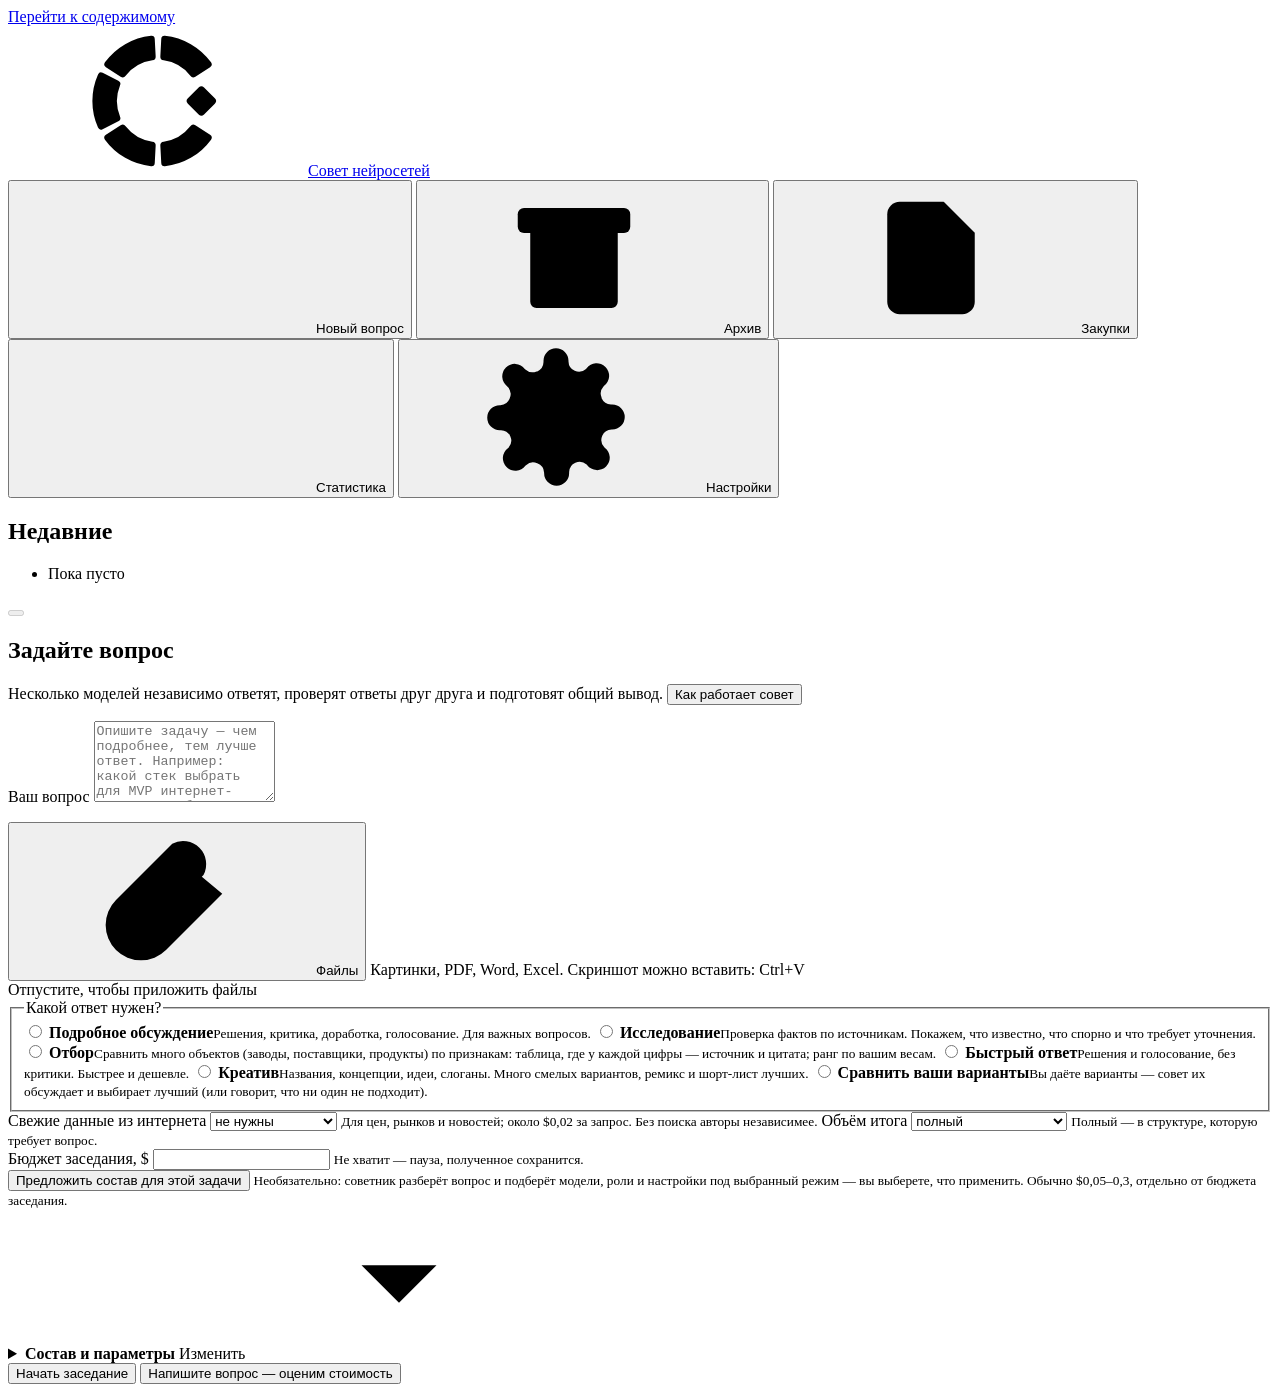
==== ai-council/council/web/static/index.html @ 6a0c6c15 "«Отбор»: таблица заполняется на глазах — строки короткого списка, «заполняется…», ячейки со статусам" ====
<!doctype html>
<html lang="ru">
<head>
  <meta charset="utf-8">
  <meta name="viewport" content="width=device-width, initial-scale=1, viewport-fit=cover">
  <meta name="color-scheme" content="light dark">
  <meta name="theme-color" content="#ffffff" media="(prefers-color-scheme: light)">
  <meta name="theme-color" content="#18233d" media="(prefers-color-scheme: dark)">
  <title>Совет нейросетей</title>
  <link rel="icon" href="/static/brand/favicon.ico" sizes="any">
  <link rel="icon" href="/static/brand/icon.svg" type="image/svg+xml">
  <link rel="apple-touch-icon" href="/static/brand/apple-touch-icon.png">
  <link rel="stylesheet" href="/static/style.css">
</head>
<body>
<svg width="0" height="0" style="position:absolute" aria-hidden="true">
  <symbol id="i-mark" viewBox="0 0 512 512"><path style="fill:var(--logo-seg)" d="M 437.0602,387.8834 A 224,224 0 0 1 279.6843,478.7444 Q 267.7233,479.6930 267.0952,467.7095 L 263.9551,407.7917 Q 263.3270,395.8081 275.2690,394.6676 A 140,140 0 0 0 366.4552,342.0213 Q 373.4139,332.2495 383.4779,338.7851 L 433.7982,371.4635 Q 443.8622,377.9991 437.0602,387.8834 Z"/><path style="fill:var(--logo-seg)" d="M 232.3157,478.7444 A 224,224 0 0 1 74.9398,387.8834 Q 68.1378,377.9991 78.2018,371.4635 L 128.5221,338.7851 Q 138.5861,332.2495 145.5448,342.0213 A 140,140 0 0 0 236.7310,394.6676 Q 248.6730,395.8081 248.0449,407.7917 L 244.9048,467.7095 Q 244.2767,479.6930 232.3157,478.7444 Z"/><path style="fill:var(--logo-seg)" d="M 51.2556,346.8610 A 224,224 0 0 1 51.2556,165.1390 Q 56.4145,154.3061 67.1066,159.7540 L 120.5670,186.9934 Q 131.2591,192.4413 126.2758,203.3537 A 140,140 0 0 0 126.2758,308.6463 Q 131.2591,319.5587 120.5670,325.0066 L 67.1066,352.2460 Q 56.4145,357.6939 51.2556,346.8610 Z"/><path style="fill:var(--logo-seg)" d="M 74.9398,124.1166 A 224,224 0 0 1 232.3157,33.2556 Q 244.2767,32.3070 244.9048,44.2905 L 248.0449,104.2083 Q 248.6730,116.1919 236.7310,117.3324 A 140,140 0 0 0 145.5448,169.9787 Q 138.5861,179.7505 128.5221,173.2149 L 78.2018,140.5365 Q 68.1378,134.0009 74.9398,124.1166 Z"/><path style="fill:var(--logo-seg-l)" d="M 279.6843,33.2556 A 224,224 0 0 1 437.0602,124.1166 Q 443.8622,134.0009 433.7982,140.5365 L 383.4779,173.2149 Q 373.4139,179.7505 366.4552,169.9787 A 140,140 0 0 0 275.2690,117.3324 Q 263.3270,116.1919 263.9551,104.2083 L 267.0952,44.2905 Q 267.7233,32.3070 279.6843,33.2556 Z"/><rect style="fill:var(--logo-dec)" x="365" y="217" width="78" height="78" rx="13" transform="rotate(45 404 256)"/></symbol>
  <symbol id="i-plus" viewBox="0 0 24 24"><path d="M12 5v14M5 12h14"/></symbol>
  <symbol id="i-archive" viewBox="0 0 24 24"><rect x="3" y="4" width="18" height="4" rx="1"/><path d="M5 8v11a1 1 0 0 0 1 1h12a1 1 0 0 0 1-1V8M10 12h4"/></symbol>
  <symbol id="i-chart" viewBox="0 0 24 24"><path d="M4 20V11M10 20V5M16 20v-6M21 20H3"/></symbol>
  <symbol id="i-gear" viewBox="0 0 24 24"><circle cx="12" cy="12" r="3"/><path d="M19.4 15a1.7 1.7 0 0 0 .3 1.8l.1.1a2 2 0 1 1-2.8 2.8l-.1-.1a1.7 1.7 0 0 0-1.8-.3 1.7 1.7 0 0 0-1 1.5V21a2 2 0 1 1-4 0v-.1a1.7 1.7 0 0 0-1.1-1.5 1.7 1.7 0 0 0-1.8.3l-.1.1a2 2 0 1 1-2.8-2.8l.1-.1a1.7 1.7 0 0 0 .3-1.8 1.7 1.7 0 0 0-1.5-1H3a2 2 0 1 1 0-4h.1a1.7 1.7 0 0 0 1.5-1.1 1.7 1.7 0 0 0-.3-1.8l-.1-.1a2 2 0 1 1 2.8-2.8l.1.1a1.7 1.7 0 0 0 1.8.3H9a1.7 1.7 0 0 0 1-1.5V3a2 2 0 1 1 4 0v.1a1.7 1.7 0 0 0 1 1.5 1.7 1.7 0 0 0 1.8-.3l.1-.1a2 2 0 1 1 2.8 2.8l-.1.1a1.7 1.7 0 0 0-.3 1.8V9a1.7 1.7 0 0 0 1.5 1H21a2 2 0 1 1 0 4h-.1a1.7 1.7 0 0 0-1.5 1z"/></symbol>
  <symbol id="i-clip" viewBox="0 0 24 24"><path d="m21 11-9 9a5.5 5.5 0 0 1-8-8l9-9a3.7 3.7 0 0 1 5 5l-9 9a1.8 1.8 0 0 1-2.6-2.6l8.5-8.5"/></symbol>
  <symbol id="i-mic" viewBox="0 0 24 24"><rect x="9" y="2" width="6" height="12" rx="3"/><path d="M5 10a7 7 0 0 0 14 0M12 17v5"/></symbol>
  <symbol id="i-stop" viewBox="0 0 24 24"><rect x="6" y="6" width="12" height="12" rx="2"/></symbol>
  <symbol id="i-pause" viewBox="0 0 24 24"><path d="M9 5v14M15 5v14"/></symbol>
  <symbol id="i-chev" viewBox="0 0 24 24"><path d="m9 6 6 6-6 6"/></symbol>
  <symbol id="i-down" viewBox="0 0 24 24"><path d="m6 9 6 6 6-6"/></symbol>
  <symbol id="i-dl" viewBox="0 0 24 24"><path d="M12 4v11m0 0-4-4m4 4 4-4M5 20h14"/></symbol>
  <symbol id="i-msg" viewBox="0 0 24 24"><path d="M21 12a8 8 0 0 1-11.6 7.1L4 20l1-4.6A8 8 0 1 1 21 12z"/></symbol>
  <symbol id="i-repeat" viewBox="0 0 24 24"><path d="M17 2l3 3-3 3"/><path d="M4 11V9a4 4 0 0 1 4-4h12M7 22l-3-3 3-3"/><path d="M20 13v2a4 4 0 0 1-4 4H4"/></symbol>
  <symbol id="i-check" viewBox="0 0 24 24"><path d="m5 12 5 5 9-10"/></symbol>
  <symbol id="i-x" viewBox="0 0 24 24"><path d="M6 6l12 12M18 6 6 18"/></symbol>
  <symbol id="i-trash" viewBox="0 0 24 24"><path d="M4 7h16M10 11v6M14 11v6M6 7l1 12a2 2 0 0 0 2 2h6a2 2 0 0 0 2-2l1-12M9 7V4h6v3"/></symbol>
  <symbol id="i-ext" viewBox="0 0 24 24"><path d="M14 4h6v6M20 4l-9 9M18 14v5a1 1 0 0 1-1 1H5a1 1 0 0 1-1-1V7a1 1 0 0 1 1-1h5"/></symbol>
  <symbol id="i-expand" viewBox="0 0 24 24"><path d="M15 3h6v6M9 21H3v-6M21 3l-7 7M3 21l7-7"/></symbol>
  <symbol id="i-search" viewBox="0 0 24 24"><circle cx="11" cy="11" r="7"/><path d="m20 20-3.5-3.5"/></symbol>
  <symbol id="i-file" viewBox="0 0 24 24"><path d="M14 3H7a2 2 0 0 0-2 2v14a2 2 0 0 0 2 2h10a2 2 0 0 0 2-2V8z"/><path d="M14 3v5h5"/></symbol>
  <symbol id="i-log" viewBox="0 0 24 24"><path d="M8 6h13M8 12h13M8 18h13M3 6h.01M3 12h.01M3 18h.01"/></symbol>
</svg>

<a class="skip" href="#main">Перейти к содержимому</a>

<div class="app">
  <aside class="rail" aria-label="Меню">
    <a class="brand" id="brandLink" href="./" title="На стартовый экран" aria-label="Совет нейросетей — на стартовый экран"><svg class="mark" aria-hidden="true"><use href="#i-mark"/></svg><span class="brand-name">Совет нейросетей</span></a>
    <nav class="nav" aria-label="Разделы">
      <button id="newBtn" type="button" class="nav-item" data-view="empty"><svg class="ic" aria-hidden="true"><use href="#i-plus"/></svg><span>Новый<span class="hide-sm"> вопрос</span></span></button>
      <button id="archiveBtn" type="button" class="nav-item" data-view="archive"><svg class="ic" aria-hidden="true"><use href="#i-archive"/></svg><span>Архив</span></button>
      <button id="projectsBtn" type="button" class="nav-item" data-view="projects"><svg class="ic" aria-hidden="true"><use href="#i-file"/></svg><span>Закупки</span></button>
      <button id="statsBtn" type="button" class="nav-item" data-view="stats"><svg class="ic" aria-hidden="true"><use href="#i-chart"/></svg><span>Статистика</span></button>
      <button id="settingsBtn" type="button" class="nav-item" data-view="settings"><svg class="ic" aria-hidden="true"><use href="#i-gear"/></svg><span>Настройки</span><span id="updDot" class="upd-dot" hidden title="Есть обновление программы"></span></button>
    </nav>
    <section class="recent" aria-labelledby="recentTitle">
      <h2 id="recentTitle" class="recent-title">Недавние</h2>
      <ul id="history"><li class="muted small">Пока пусто</li></ul>
      <button id="allArchiveBtn" type="button" class="link" hidden>Весь архив →</button>
    </section>
    <div class="rail-foot"><button id="keyStatus" type="button" class="pill" disabled></button></div>
  </aside>

  <main id="main" tabindex="-1">
    <!-- ============================================================ новый вопрос -->
    <section id="empty" class="view compose" aria-labelledby="composeTitle">
      <header class="page-head">
        <h1 id="composeTitle">Задайте вопрос</h1>
        <p class="lead">Несколько моделей независимо ответят, проверят ответы друг друга и подготовят общий вывод.
          <button type="button" class="link" id="howBtn" aria-expanded="false" aria-controls="howBox">Как работает совет</button></p>
        <div id="howBox" class="how-box muted small" hidden>
          Каждая модель вслепую пишет свой вариант. Потом модели анонимно критикуют чужие варианты, авторы их дорабатывают,
          и все голосуют — свой вариант оценить нельзя. Председатель (одна из моделей) пишет итог: берёт лучший вариант и
          ценное из остальных. В «Исследовании» утверждения вариантов ещё и проверяются поиском по источникам.
        </div>
      </header>
      <div id="pausedBanner" class="alert paused" hidden></div>
      <form id="form" autocomplete="off" novalidate>
        <div class="compose-grid">
          <div class="compose-main">
            <div id="formBanner" class="banner" hidden>
              <span id="formBannerText"></span>
              <button type="button" id="formBannerX" class="icon-btn" aria-label="Отменить"><svg class="ic"><use href="#i-x"/></svg></button>
            </div>

            <div id="dropzone" class="qbox">
              <label for="question" class="label q-label">Ваш вопрос</label>
              <textarea id="question" rows="5" required
                placeholder="Опишите задачу — чем подробнее, тем лучше ответ. Например: какой стек выбрать для MVP интернет-магазина с бюджетом 1 млн ₽?"></textarea>
              <ul id="attList" class="att-list" aria-label="Вложения"></ul>
              <div class="qbox-tools">
                <button type="button" id="attachBtn" class="chip-btn"><svg class="ic" aria-hidden="true"><use href="#i-clip"/></svg>Файлы</button>
                <button type="button" id="micBtn" class="chip-btn mic" hidden><svg class="ic" aria-hidden="true"><use href="#i-mic"/></svg><span id="micText">Голосом</span></button>
                <span class="qbox-hint hint" id="uploadHint">Картинки, PDF, Word, Excel. Скриншот можно вставить: Ctrl+V</span>
                <input id="fileInput" type="file" multiple hidden>
              </div>
              <div class="drop-overlay" aria-hidden="true">Отпустите, чтобы приложить файлы</div>
            </div>

            <fieldset class="modes" id="modeSeg">
              <legend class="label">Какой ответ нужен?</legend>
              <label class="mode-card"><input type="radio" name="mode" value="debate">
                <span class="mode-txt"><b>Подробное обсуждение</b><small>Решения, критика, доработка, голосование. Для важных вопросов.</small></span>
                <span class="mode-meta" data-meta="debate"></span></label>
              <label class="mode-card"><input type="radio" name="mode" value="research">
                <span class="mode-txt"><b>Исследование</b><small>Проверка фактов по источникам. Покажем, что известно, что спорно и что требует уточнения.</small></span>
                <span class="mode-meta" data-meta="research"></span></label>
              <label class="mode-card"><input type="radio" name="mode" value="selection">
                <span class="mode-txt"><b>Отбор</b><small>Сравнить много объектов (заводы, поставщики, продукты) по признакам: таблица, где у каждой цифры — источник и цитата; ранг по вашим весам.</small></span>
                <span class="mode-meta" data-meta="selection"></span></label>
              <label class="mode-card"><input type="radio" name="mode" value="quick">
                <span class="mode-txt"><b>Быстрый ответ</b><small>Решения и голосование, без критики. Быстрее и дешевле.</small></span>
                <span class="mode-meta" data-meta="quick"></span></label>
              <label class="mode-card"><input type="radio" name="mode" value="creative">
                <span class="mode-txt"><b>Креатив</b><small>Названия, концепции, идеи, слоганы. Много смелых вариантов, ремикс и шорт-лист лучших.</small></span>
                <span class="mode-meta" data-meta="creative"></span></label>
              <label class="mode-card"><input type="radio" name="mode" value="evaluate">
                <span class="mode-txt"><b>Сравнить ваши варианты</b><small>Вы даёте варианты — совет их обсуждает и выбирает лучший (или говорит, что ни один не подходит).</small></span>
                <span class="mode-meta" data-meta="evaluate"></span></label>
            </fieldset>
            <small id="modeHint" class="sr-only" aria-live="polite"></small>

            <div class="decisions" id="decisions">
              <label class="field" id="depthField" hidden><span class="label">Глубина исследования</span>
                <select id="depth">
                  <option value="">как в настройках</option>
                  <option value="fast">Быстро и дёшево</option>
                  <option value="standard">Стандарт</option>
                  <option value="deep">Тщательно — много сущностей</option>
                  <option value="catalog">Каталог — проверить каждый объект из списка в задании</option>
                </select>
                <small class="hint" id="depthHint"></small></label>
              <div class="field sel-opts" id="selectionField" hidden>
                <label class="field"><span class="label">С чего начать</span>
                  <select id="selStart">
                    <option value="auto">сам решит: есть список в задании — проверить его, нет — найти</option>
                    <option value="find">найти кандидатов с нуля</option>
                    <option value="check">проверить мой список (из задания)</option>
                    <option value="extend">мой список + найти недостающих</option>
                  </select></label>
                <div class="row2">
                  <label class="field"><span class="label">Проверять подробно</span>
                    <input id="selShortlist" type="number" min="0" max="200" placeholder="все прошедшие отсев" inputmode="numeric">
                    <small class="hint">Сколько объектов; пусто — все прошедшие отсев (до предела в настройках).</small></label>
                  <label class="field"><span class="label">Первая группа</span>
                    <input id="selTop" type="number" min="0" max="100" placeholder="как в задании или 12" inputmode="numeric">
                    <small class="hint">Сколько отобрать (например, на переговоры).</small></label>
                </div>
                <div class="field"><span class="label">Остановиться и показать мне</span>
                  <label class="check"><input type="checkbox" id="selRevFrame"> признаки и веса — до поиска</label>
                  <label class="check"><input type="checkbox" id="selRevCand" checked> найденных кандидатов</label>
                  <label class="check"><input type="checkbox" id="selRevShort" checked> короткий список после отсева</label>
                  <small class="hint">На остановке можно убрать лишних, добавить своих, поправить веса; оплаченное не теряется.</small></div>
              </div>
              <label class="field" id="freshField"><span class="label">Свежие данные из интернета</span>
                <select id="fresh">
                  <option value="0">не нужны</option>
                  <option value="1">ищет один автор</option>
                  <option value="2">ищут два автора</option>
                  <option value="3">ищут три автора</option>
                  <option value="all">ищут все авторы</option>
                  <option value="custom">свой выбор…</option>
                </select>
                <div id="freshPick" class="web-members fresh-pick" role="group" aria-label="Кто ищет в интернете" hidden></div>
                <small class="hint" id="freshHint">Для цен, рынков и новостей; около $0,02 за запрос. Без поиска авторы независимее.</small></label>
              <label class="field"><span class="label">Объём итога</span>
                <select id="answerSize">
                  <option value="full">полный</option>
                  <option value="brief">краткий (до 500 слов)</option>
                </select>
                <small class="hint">Полный — в структуре, которую требует вопрос.</small></label>
              <div class="field budget-field">
                <label for="budget" class="label">Бюджет заседания, $</label>
                <input id="budget" type="number" min="0.01" max="100" step="any" inputmode="decimal">
                <small class="hint">Не хватит — пауза, полученное сохранится.</small>
              </div>
            </div>

            <div class="field" id="optionsField" hidden>
              <label for="options" class="label">Ваши варианты</label>
              <textarea id="options" rows="5" placeholder="Каждый вариант с новой строки.&#10;Многострочные варианты разделяйте строкой ---"></textarea>
              <small class="hint">Нужно минимум 2 варианта.</small>
            </div>
          </div>

          <div class="compose-side">
            <div class="advise-bar">
              <button type="button" id="adviseBtn" class="secondary">Предложить состав для этой задачи</button>
              <small class="hint">Необязательно: советник разберёт вопрос и подберёт модели, роли и настройки под выбранный режим — вы выберете, что применить. Обычно $0,05–0,3, отдельно от бюджета заседания.</small>
            </div>
            <section id="adviceBox" class="card advice" hidden aria-live="polite"></section>
            <details id="params" class="params card">
              <summary>
                <span><b>Состав и параметры</b><small id="paramsSummary" class="params-sum"></small></span>
                <span class="params-edit" aria-hidden="true">Изменить</span>
                <svg class="ic chev" aria-hidden="true"><use href="#i-down"/></svg>
              </summary>
              <div class="params-body">
                <div class="field" id="roundsField">
                  <label for="rounds" class="label">Раундов «критика → доработка»</label>
                  <div class="stepper"><button type="button" data-step="-1" aria-label="Меньше">−</button><input id="rounds" type="number" min="1" max="5" value="1" inputmode="numeric"><button type="button" data-step="1" aria-label="Больше">+</button></div>
                  <small class="hint">Каждый раунд делает ответы точнее, но дороже и дольше.</small>
                </div>
                <div class="field">
                  <div class="label-row"><span class="label" id="membersLabel">Участники</span>
                    <button type="button" class="btn small" id="lineupReset" hidden title="Модели, председатель, адвокат дьявола и поиск — как в «Настройки → Модели»">↺ Модели по умолчанию</button></div>
                  <div id="members" class="members" role="group" aria-labelledby="membersLabel"></div>
                  <small class="hint">Галочка — участвует; ▾ рядом — выбрать другую модель того же разработчика, с описанием.</small>
                </div>
                <div class="field" id="webField">
                  <span class="label" id="webLabel">Поиск в интернете у участников</span>
                  <div id="webMembers" class="web-members" role="group" aria-labelledby="webLabel"></div>
                  <small class="hint" id="webHint">Для свежих цифр, цен и новостей: выбранные участники ищут в интернете, когда пишут и дорабатывают вариант, и ставят ссылки. Около $0,02 за запрос. Обычно хватает одного-двух — остальные остаются независимыми.</small>
                </div>
                <div class="row2">
                  <div class="field"><label for="chair" class="label" title="Модель, которая ставит задачу и пишет общий итог">Председатель <span class="muted small">— пишет итог</span></label><select id="chair"></select></div>
                  <div class="field"><label for="devil" class="label" title="Участник, который нарочно ищет слабые места и возражения">Адвокат дьявола <span class="muted small">— ищет возражения</span></label><select id="devil"></select></div>
                </div>
                <p id="chairHint" class="hint chair-hint"></p>
                <div class="field">
                  <label for="criteria" class="label">Критерии оценки</label>
                  <input id="criteria" type="text" placeholder="Например: цена, скорость, риски">
                  <small class="hint">Через запятую. Если пусто — председатель предложит сам.</small>
                </div>
                <div class="field">
                  <label for="context" class="label">Дополнительный контекст</label>
                  <textarea id="context" rows="3" placeholder="Факты, ограничения, данные — всё, что совету нужно знать"></textarea>
                </div>
                <div class="research-len" id="researchLen" hidden>
                  <label class="field"><span class="label">Длина варианта, слов</span>
                    <input type="number" id="researchWords" min="300" max="5000" step="100" inputmode="numeric"></label>
                  <label class="switch"><input id="researchNoLimit" type="checkbox"><span class="sw" aria-hidden="true"></span>
                    <span><b>Без ограничения длины</b><small>Авторы пишут столько, сколько нужно задаче (например, полный каталог). Заседание может стать заметно дороже: варианты читают все.</small></span></label>
                  <label class="switch"><input id="researchShorten" type="checkbox"><span class="sw" aria-hidden="true"></span>
                    <span><b>Сокращать слишком длинные варианты</b><small id="researchShortenHint">Вариант намного длиннее заданного вернётся автору на сокращение. Председателю дешевле читать, но иногда это лишний запрос.</small></span></label>
                  <label class="switch"><input id="researchSplit" type="checkbox"><span class="sw" aria-hidden="true"></span>
                    <span><b>Разбивать большой список на части</b><small id="researchSplitHint">Если в задании больше 10 объектов, председатель разобьёт его на серию частей, а совет сведёт их в один отчёт. Выключите, чтобы всё шло одним заседанием.</small></span></label>
                  <div id="researchTuned" class="research-tuned" hidden></div>
                  <p class="hint">Варианты — материал для председателя: таблицы и полный отчёт пишет он. Больше 2000–2500 слов нужно редко — для задач с большой таблицей кандидатов; заседание станет дороже.</p>
                </div>
                <div class="toggles">
                  <label class="switch"><input id="compact" type="checkbox"><span class="sw" aria-hidden="true"></span>
                    <span><b>Компактные варианты</b><small>Участники пишут суть сжато, полный ответ — только председатель. Примерно в 2–3 раза дешевле. <span id="compactHint"></span></small></span></label>
                  <label class="switch" id="factCheckRow"><input id="factCheck" type="checkbox"><span class="sw" aria-hidden="true"></span>
                    <span><b>Проверка фактов</b><small>Модель с поиском в интернете проверит лидирующие варианты. <span id="factCheckHint"></span></small></span></label>
                  <label class="switch"><input id="chairProposes" type="checkbox"><span class="sw" aria-hidden="true"></span>
                    <span><b>Председатель тоже предлагает решение</b><small>Обычно он только ставит задачу, голосует и пишет итог — так он не судит своё.</small></span></label>
                  <label class="switch"><input id="mock" type="checkbox"><span class="sw" aria-hidden="true"></span>
                    <span><b>Демо-режим</b><small>Без ключа и без затрат — ответы ненастоящие, чтобы посмотреть, как всё работает.</small></span></label>
                </div>
              </div>
            </details>

            <div class="startbar">
              <div id="formError" class="alert bad" role="alert" hidden></div>
              <button id="startBtn" type="submit" class="btn primary big">Начать заседание</button>
              <button id="splitBtn" type="button" class="btn" hidden title="Советник найдёт объекты задания и разобьёт его на части серии без потерь">Разбить на части…</button>
              <button id="estimateBtn" type="button" class="est-line" aria-expanded="false" aria-controls="estimate"><span id="estLine">Напишите вопрос — оценим стоимость</span></button>
              <div id="estimate" class="estimate" hidden></div>
            </div>
          </div>
        </div>
      </form>
    </section>

    <!-- ============================================================ архив -->
    <section id="archive" class="view" hidden aria-labelledby="archTitle">
      <header class="page-head row-head">
        <div><h1 id="archTitle">Архив</h1><div id="archiveCount" class="muted small"></div></div>
      </header>
      <div class="archive-filters">
        <div class="search"><svg class="ic" aria-hidden="true"><use href="#i-search"/></svg>
          <input id="archiveSearch" type="search" placeholder="Поиск по архиву" aria-label="Поиск по архиву"></div>
        <select id="archiveMode" aria-label="Режим">
          <option value="">Все режимы</option>
          <option value="debate">Подробное обсуждение</option>
          <option value="research">Исследование</option>
          <option value="quick">Быстрый ответ</option>
          <option value="evaluate">Выбор из вариантов</option>
          <option value="creative">Креатив</option>
        </select>
      </div>
      <div id="archiveList" class="archive-list"></div>
    </section>

    <!-- ============================================================ серия -->
    <section id="series" class="view" hidden aria-labelledby="serTitle">
      <header class="page-head">
        <div class="s-parent"><a href="#/archive">← Архив</a></div>
        <div class="eyebrow" id="serMeta"></div>
        <h1 id="serTitle">Серия</h1>
        <div id="serStatus" class="muted" aria-live="polite"></div>
      </header>
      <div id="serBody"></div>
    </section>

    <!-- ============================================================ проекты закупки -->
    <section id="projects" class="view" hidden aria-labelledby="projTitle">
      <header class="page-head">
        <div class="s-parent" id="projMeta"></div>
        <h1 id="projTitle">Проекты закупки</h1>
      </header>
      <div id="projBody"></div>
    </section>

    <!-- ============================================================ настройки -->
    <section id="settings" class="view" hidden aria-labelledby="setTitle">
      <header class="page-head"><h1 id="setTitle">Настройки</h1></header>
      <div id="setNotice" aria-live="polite"></div>
      <nav class="tabs set-tabs" id="setTabs" role="tablist" aria-label="Разделы настроек">
        <button type="button" role="tab" data-tab="members" class="active">Модели</button>
        <button type="button" role="tab" data-tab="session">Заседание</button>
        <button type="button" role="tab" data-tab="facts">Проверка и голосование</button>
        <button type="button" role="tab" data-tab="brand">Отчёты</button>
        <button type="button" role="tab" data-tab="system">Программа</button>
      </nav>
      <div id="setBody"><div class="muted">Загрузка…</div></div>
      <div class="savebar" id="saveBar">
        <span id="setState" class="muted small"></span>
        <button id="setSave" type="button" class="btn primary" disabled>Сохранить</button>
      </div>
      <datalist id="modelList"></datalist>
    </section>

    <!-- ============================================================ статистика -->
    <section id="stats" class="view" hidden aria-labelledby="statsTitle">
      <header class="page-head"><h1 id="statsTitle">Статистика</h1></header>
      <div id="statsBody"><div class="muted">Загрузка…</div></div>
    </section>

    <!-- ============================================================ заседание -->
    <div id="session" class="view session" hidden>
      <section class="s-head">
        <div id="sParent" class="s-parent" hidden></div>
        <div class="eyebrow" id="sMeta"></div>
        <h1 id="sQuestion"></h1>
        <div id="sQuery" class="query" hidden>
          <div id="sQueryBody" class="query-body md"></div>
          <button id="sQueryToggle" type="button" class="link" hidden>Показать вопрос полностью</button>
        </div>
        <div id="sAtts" class="s-atts" hidden></div>
        <div class="s-facts">
          <span class="fact"><span class="muted">Стоимость</span> <b id="sCost">$0.00</b><span id="sBudget" class="muted"></span></span>
          <span class="fact"><span class="muted">Время</span> <b id="sTime">0 с</b></span>
          <button id="budgetBtn" type="button" class="link small" hidden>Поднять бюджет</button>
        </div>
        <div id="sError" class="alert bad" role="alert" hidden></div>
        <div id="sBudgetWarn" class="alert warn" role="status" hidden></div>
        <div id="sPaused" class="alert paused" role="alert" hidden>
          <h2 class="paused-title">Заседание на паузе</h2>
          <p id="pReason"></p>
          <p id="pSpent" class="muted small"></p>
          <div class="paused-row" id="pResumeRow">
            <label for="pBudget">Бюджет заседания, $</label>
            <input id="pBudget" type="number" min="0.1" step="0.5" inputmode="decimal">
            <button id="pResume" type="button" class="primary">▶ Продолжить</button>
            <button id="pDrop" type="button" class="secondary">Удалить</button>
          </div>
          <div id="pReview" class="sel-review-box" hidden></div>
          <label class="switch" id="pRetryRow" hidden><input id="pRetry" type="checkbox" checked><span class="sw" aria-hidden="true"></span>
            <span><b>Повторить модели, которые не ответили</b><small id="pRetryHint">Их запросы зададут заново, с вдвое большим временем на ответ; готовые ответы остальных берутся из сохранённого.</small></span></label>
        </div>
      </section>

      <section id="selLiveSec" class="card selection" hidden aria-live="polite"></section>

      <section id="frameSec" class="card frame" hidden aria-labelledby="frameTitle">
        <h2 id="frameTitle">Как совет понял задачу</h2>
        <p id="fRefined" class="frame-refined" hidden></p>
        <div class="frame-row" id="fCritRow" hidden><h3 class="frame-label">Критерии оценки</h3><ul id="fCriteria" class="frame-chips"></ul></div>
        <div class="frame-row" id="fReqRow" hidden><h3 class="frame-label">Обязательные требования</h3>
          <ol id="fReqs" class="frame-reqs"></ol>
          <p class="hint">Вариант, который их нарушает, ставится ниже остальных — это не компенсируется другими достоинствами.</p></div>
        <div class="frame-row" id="fScopeRow" hidden><h3 class="frame-label">Рамки исследования</h3><p id="fScope"></p></div>
        <div class="frame-row" id="fSubqRow" hidden><h3 class="frame-label">Подвопросы</h3>
          <ol id="fSubq" class="frame-reqs"></ol></div>
        <div class="frame-row" id="fLensRow" hidden><h3 class="frame-label">Углы зрения авторов</h3><ul id="fLenses" class="frame-lenses"></ul>
          <p class="hint">Каждый автор смотрит на вопрос со своей стороны — так в вариантах меньше одинаковых мыслей.</p></div>
      </section>

      <section id="verdictSec" class="card verdict" hidden aria-labelledby="vTitle">
        <div id="vBadges" class="badges"></div>
        <h2 id="vTitle"></h2>
        <div id="vSub" class="v-sub muted"></div>
        <div id="vAgreeWarn" class="alert warn" hidden></div>
        <div id="vCard"></div>
        <div id="vAnswer" class="md answer"></div>
        <div id="vResearch" class="research" hidden></div>
        <div id="vSelection" class="selection" hidden></div>
        <div class="rate-row" id="rateRow" hidden>
          <span class="muted small">Насколько полезен результат?</span>
          <span class="stars" id="rateStars" role="radiogroup" aria-label="Оценка пользы от 1 до 5"></span>
          <span class="muted small" id="rateNote"></span>
        </div>
        <div class="v-actions" id="nextActions" hidden>
          <button type="button" id="followBtn" class="btn primary" title="Новое заседание с учётом этого решения и вложений"><svg class="ic" aria-hidden="true"><use href="#i-msg"/></svg>Уточнить</button>
          <button type="button" id="repeatBtn" class="btn" title="Тот же вопрос — можно поменять модели или режим"><svg class="ic" aria-hidden="true"><use href="#i-repeat"/></svg>Повторить</button>
          <div class="menu-wrap">
            <button type="button" id="dlBtn" class="btn" aria-haspopup="true" aria-expanded="false" aria-controls="downloads"><svg class="ic" aria-hidden="true"><use href="#i-dl"/></svg>Скачать</button>
            <div id="downloads" class="menu" hidden></div>
          </div>
        </div>
      </section>

      <details id="pilotSec" class="card fold" hidden>
        <summary><span><b>Пилот: окупается ли совет</b><small id="pilotSum">сравнить с одной моделью, переиграть проверку</small></span><svg class="ic chev" aria-hidden="true"><use href="#i-down"/></svg></summary>
        <div class="fold-body" id="pilotBody"></div>
      </details>
      <details id="costSec" class="card fold" hidden>
        <summary><span><b>Куда ушли деньги</b><small id="costSum"></small></span><svg class="ic chev" aria-hidden="true"><use href="#i-down"/></svg></summary>
        <div class="fold-body" id="costBody"></div>
      </details>
      <details id="whySec" class="card fold" hidden>
        <summary><span><b>Почему так, риски и особые мнения</b><small id="whySum"></small></span><svg class="ic chev" aria-hidden="true"><use href="#i-down"/></svg></summary>
        <div class="fold-body">
          <div id="vFacts" class="facts" hidden></div>
          <div class="verdict-grid">
            <div><h3>Почему</h3><div id="vWhy" class="md"></div></div>
            <div id="vDissentBox"><h3>Особые мнения</h3><ul id="vDissent"></ul></div>
            <div id="vRisksBox"><h3>Риски</h3><ul id="vRisks"></ul></div>
          </div>
          <div id="vIdeasBox" class="ideas-box" hidden>
            <h3>Что взято из других вариантов</h3>
            <p id="vIdeasSum" class="muted small"></p>
            <ul id="vIdeas" class="ideas"></ul>
          </div>
        </div>
      </details>

      <section id="progressSec" class="card progress-card" aria-labelledby="progTitle">
        <div class="prog-head">
          <h2 id="progTitle" class="sr-only">Ход заседания</h2>
          <div id="stageNow" class="stage-now-text" aria-live="polite"></div>
          <button id="cancelBtn" type="button" class="btn small" hidden title="Поставить на паузу: уже полученные ответы сохранятся"><svg class="ic" aria-hidden="true"><use href="#i-pause"/></svg>Пауза</button>
        </div>
        <div class="progress" aria-hidden="true"><i id="stageBar"></i></div>
        <div id="fundsHint" class="alert warn small" role="status" hidden></div>
        <div id="retryBox" class="alert warn small retry-box" role="status" hidden>
          <div id="retryText"></div>
          <button id="retryBtn" type="button" class="btn small">Повторить не ответивших</button>
        </div>
        <ol id="timeline" class="steps"></ol>
        <details id="thoughtsBox" class="thoughts" hidden>
          <summary><b>Мысли моделей — вживую</b> <span class="muted small">что модель думает прямо сейчас</span></summary>
          <div id="thoughtChips" class="chips thought-chips" role="group" aria-label="Чьи мысли показать"></div>
          <pre id="thoughtText" class="thought-text" tabindex="0" aria-live="off"></pre>
          <p class="muted small">Видно только пока модель думает — после её ответа и после заседания рассуждения не хранятся
            (ни в архиве, ни в отчётах). Не все модели их показывают: часть провайдеров отдаёт только пересказ или скрывает
            их совсем. Это черновик модели, а не её ответ.</p>
        </details>
        <div id="activity" class="activity" hidden>
          <ul id="workers" class="workers" hidden></ul>
          <div id="stallHint" class="alert warn small" hidden></div>
        </div>
      </section>

      <section id="tallySec" class="card" hidden aria-labelledby="tallyTitle">
        <h2 id="tallyTitle">Голосование</h2>
        <p id="tallyLead" class="muted"></p>
        <div id="tallyBars" class="tbars"></div>
        <details class="howto">
          <summary>Как получен результат голосования — таблица, бюллетени, методика</summary>
          <div class="table-wrap"><table id="tally" class="table"></table></div>
          <p id="tallyNote" class="muted small"></p>
          <div id="ballots" class="ballots"></div>
        </details>
      </section>

      <section id="proposalsSec" class="card" hidden aria-labelledby="propTitle">
        <h2 id="propTitle">Все варианты</h2>
        <div id="proposals" class="proposals"></div>
      </section>

      <section id="critiqueSec" class="card" hidden aria-labelledby="critTitle">
        <h2 id="critTitle">Критика <span class="muted small">— средняя оценка от 1 до 10. Нажмите на оценку или имя, чтобы прочитать отзыв.</span></h2>
        <div class="table-wrap"><table id="matrix" class="table matrix"></table></div>
      </section>

      <section id="failSec" class="card" hidden aria-labelledby="failTitle">
        <h2 id="failTitle">Сбои</h2>
        <ul id="failures" class="failures"></ul>
        <div id="redoBox" class="redo" hidden>
          <p class="muted small">Можно доделать заседание: уже оплаченные ответы возьмутся из сохранённого, заново
            спросим только те шаги, где модели не ответили. Новый итог заменит этот.</p>
          <button id="redoBtn" type="button" class="primary">Доделать заседание</button>
        </div>
      </section>

      <details id="logSec" class="card fold">
        <summary><span><b>Журнал событий</b><small><span id="logCount"></span> <span id="conn" class="conn"></span></small></span><svg class="ic chev" aria-hidden="true"><use href="#i-down"/></svg></summary>
        <div class="fold-body">
          <div class="log-tools">
            <span id="memberStatus" class="chips"></span>
            <label class="switch small"><input id="blind" type="checkbox"><span class="sw" aria-hidden="true"></span><span>Скрыть авторов до решения</span></label>
          </div>
          <a id="diagLink" class="link-btn" href="#"><svg class="ic" aria-hidden="true"><use href="#i-file"/></svg>Скачать журнал для разбора ошибок</a>
          <ol id="log" class="log" tabindex="0" aria-label="Журнал событий, новые сверху"></ol>
        </div>
      </details>
      <details id="logBox" hidden></details>
    </div>
  </main>
</div>

<div id="modal" class="modal" hidden role="dialog" aria-modal="true" aria-labelledby="mTitle">
  <div class="modal-box">
    <header class="modal-head">
      <div class="modal-titles">
        <div class="eyebrow" id="mEyebrow"></div>
        <h2 id="mTitle"></h2>
        <div id="mSub" class="muted small"></div>
      </div>
      <button id="mClose" type="button" class="icon-btn" aria-label="Закрыть"><svg class="ic"><use href="#i-x"/></svg></button>
    </header>
    <nav id="mTabs" class="tabs" role="tablist"></nav>
    <div id="mBody" class="modal-body md"></div>
    <footer id="mFoot" class="modal-foot"></footer>
  </div>
</div>

<div id="busy" class="modal dialog busy" hidden role="alertdialog" aria-modal="true" aria-labelledby="busyTitle" aria-describedby="busyNote">
  <div class="modal-box dialog-box busy-box">
    <div class="busy-head"><span class="busy-spin" aria-hidden="true"></span><h2 id="busyTitle"></h2></div>
    <ol id="busySteps" class="busy-steps"></ol>
    <p id="busyNote" class="muted small"></p>
    <div class="busy-foot"><span id="busyTime" class="muted small" aria-live="off"></span>
      <button id="busyCancel" type="button" class="btn">Отменить</button></div>
  </div>
</div>
<div id="dialog" class="modal dialog" hidden role="alertdialog" aria-modal="true" aria-labelledby="dTitle" aria-describedby="dBody">
  <div class="modal-box dialog-box">
    <h2 id="dTitle"></h2>
    <div id="dBody" class="dialog-body"></div>
    <div class="dialog-actions">
      <button id="dCancel" type="button" class="btn">Отмена</button>
      <button id="dOk" type="button" class="btn primary">OK</button>
    </div>
  </div>
</div>

<div id="toast" class="toast" role="status" aria-live="polite" hidden></div>

<script src="/static/selection.js"></script>
<script src="/static/procurement.js"></script>
<script src="/static/app.js"></script>
<script src="/static/settings.js"></script>
</body>
</html>
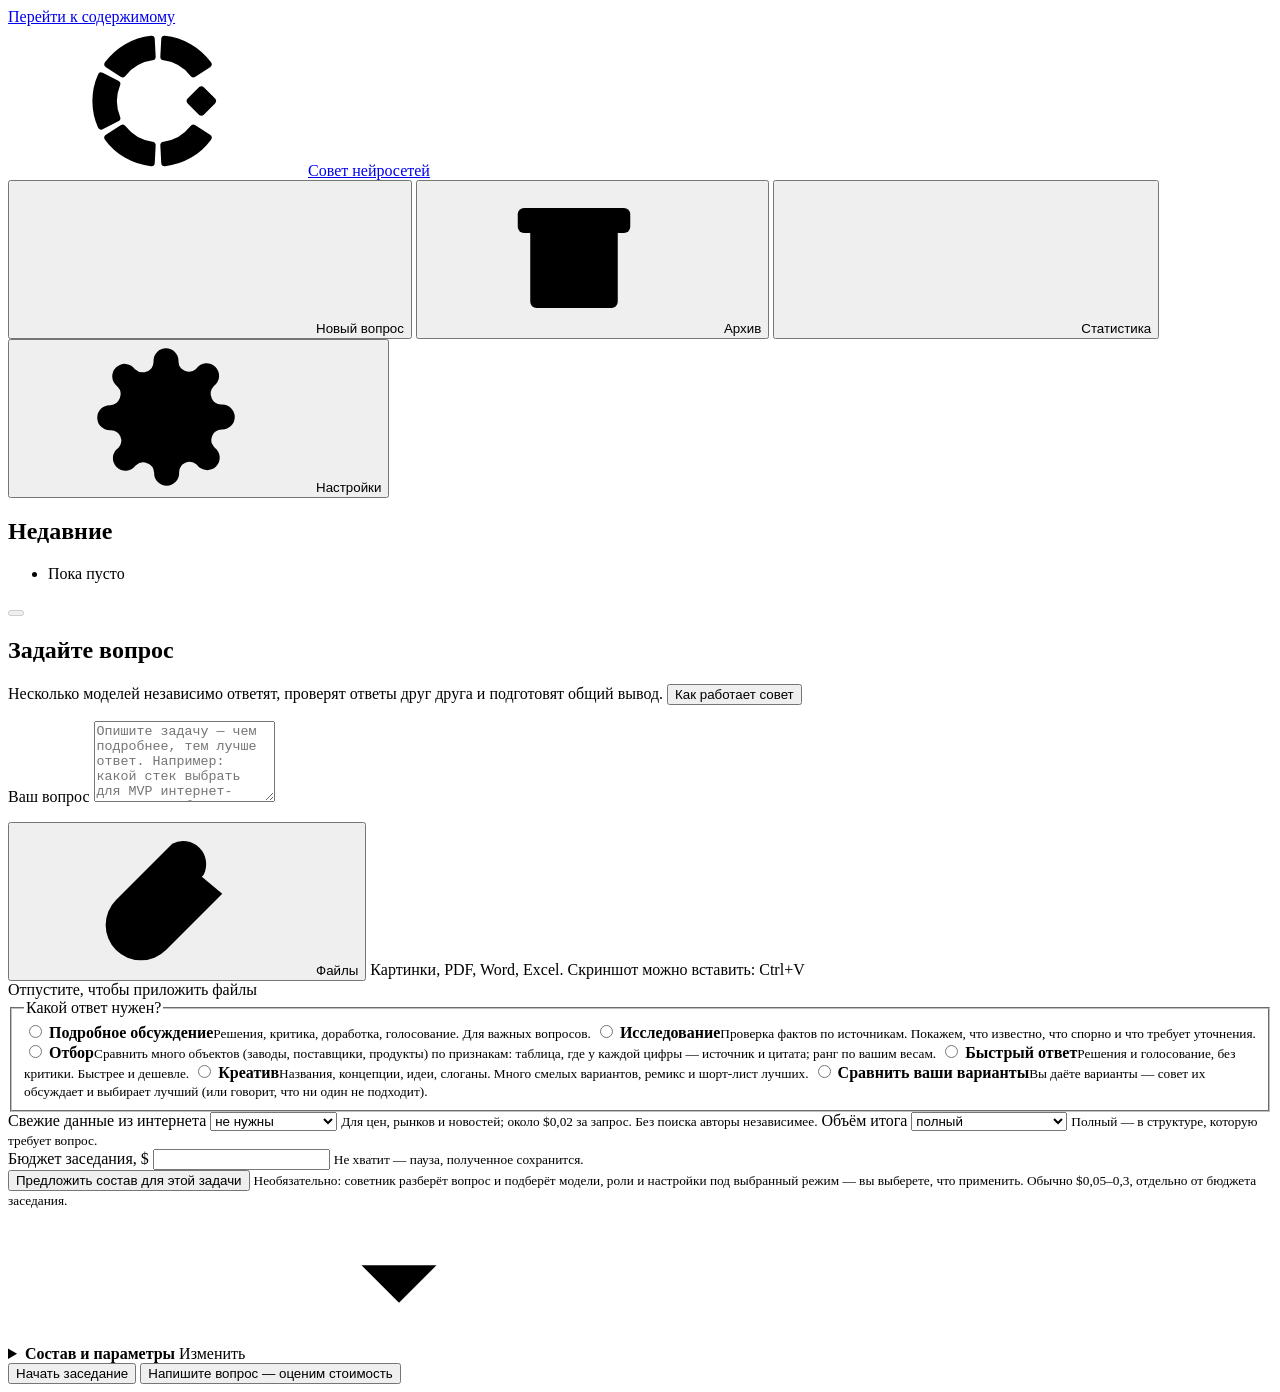
==== commit dfc1fa2b: "Убраны проекты закупки (письма-запросы, ответы заводов, сравнение цен, предупреждения): программа ос" ====
--- a/ai-council/council/web/static/index.html
+++ b/ai-council/council/web/static/index.html
@@ -9,7 +9,14 @@
   <title>Совет нейросетей</title>
   <link rel="icon" href="/static/brand/favicon.ico" sizes="any">
   <link rel="icon" href="/static/brand/icon.svg" type="image/svg+xml">
-  <link rel="apple-touch-icon" href="/static/brand/apple-touch-icon.png">
+  <link rel="apple-touch-icon" href="/static/icons/apple-touch-icon.png">
+  <link rel="manifest" href="/manifest.webmanifest">
+  <meta name="apple-mobile-web-app-capable" content="yes">
+  <meta name="mobile-web-app-capable" content="yes">
+  <meta name="apple-mobile-web-app-title" content="Совет">
+  <meta name="apple-mobile-web-app-status-bar-style" content="default">
+  <meta name="application-name" content="Совет">
+  <meta name="format-detection" content="telephone=no">
   <link rel="stylesheet" href="/static/style.css">
 </head>
 <body>
@@ -46,7 +53,6 @@
     <nav class="nav" aria-label="Разделы">
       <button id="newBtn" type="button" class="nav-item" data-view="empty"><svg class="ic" aria-hidden="true"><use href="#i-plus"/></svg><span>Новый<span class="hide-sm"> вопрос</span></span></button>
       <button id="archiveBtn" type="button" class="nav-item" data-view="archive"><svg class="ic" aria-hidden="true"><use href="#i-archive"/></svg><span>Архив</span></button>
-      <button id="projectsBtn" type="button" class="nav-item" data-view="projects"><svg class="ic" aria-hidden="true"><use href="#i-file"/></svg><span>Закупки</span></button>
       <button id="statsBtn" type="button" class="nav-item" data-view="stats"><svg class="ic" aria-hidden="true"><use href="#i-chart"/></svg><span>Статистика</span></button>
       <button id="settingsBtn" type="button" class="nav-item" data-view="settings"><svg class="ic" aria-hidden="true"><use href="#i-gear"/></svg><span>Настройки</span><span id="updDot" class="upd-dot" hidden title="Есть обновление программы"></span></button>
     </nav>
@@ -71,6 +77,7 @@
           ценное из остальных. В «Исследовании» утверждения вариантов ещё и проверяются поиском по источникам.
         </div>
       </header>
+      <div id="pwaBanner" class="pwa-banner" hidden></div>
       <div id="pausedBanner" class="alert paused" hidden></div>
       <form id="form" autocomplete="off" novalidate>
         <div class="compose-grid">
@@ -291,15 +298,6 @@
       <div id="serBody"></div>
     </section>
 
-    <!-- ============================================================ проекты закупки -->
-    <section id="projects" class="view" hidden aria-labelledby="projTitle">
-      <header class="page-head">
-        <div class="s-parent" id="projMeta"></div>
-        <h1 id="projTitle">Проекты закупки</h1>
-      </header>
-      <div id="projBody"></div>
-    </section>
-
     <!-- ============================================================ настройки -->
     <section id="settings" class="view" hidden aria-labelledby="setTitle">
       <header class="page-head"><h1 id="setTitle">Настройки</h1></header>
@@ -350,7 +348,7 @@
           <div class="paused-row" id="pResumeRow">
             <label for="pBudget">Бюджет заседания, $</label>
             <input id="pBudget" type="number" min="0.1" step="0.5" inputmode="decimal">
-            <button id="pResume" type="button" class="primary">▶ Продолжить</button>
+            <button id="pResume" type="button" class="primary">Продолжить</button>
             <button id="pDrop" type="button" class="secondary">Удалить</button>
           </div>
           <div id="pReview" class="sel-review-box" hidden></div>
@@ -384,6 +382,7 @@
         <div id="vAnswer" class="md answer"></div>
         <div id="vResearch" class="research" hidden></div>
         <div id="vSelection" class="selection" hidden></div>
+        <details id="vSelFull" class="sel-full" hidden></details>
         <div class="rate-row" id="rateRow" hidden>
           <span class="muted small">Насколько полезен результат?</span>
           <span class="stars" id="rateStars" role="radiogroup" aria-label="Оценка пользы от 1 до 5"></span>
@@ -538,8 +537,8 @@
 <div id="toast" class="toast" role="status" aria-live="polite" hidden></div>
 
 <script src="/static/selection.js"></script>
-<script src="/static/procurement.js"></script>
 <script src="/static/app.js"></script>
+<script src="/static/pwa.js"></script>
 <script src="/static/settings.js"></script>
 </body>
 </html>
